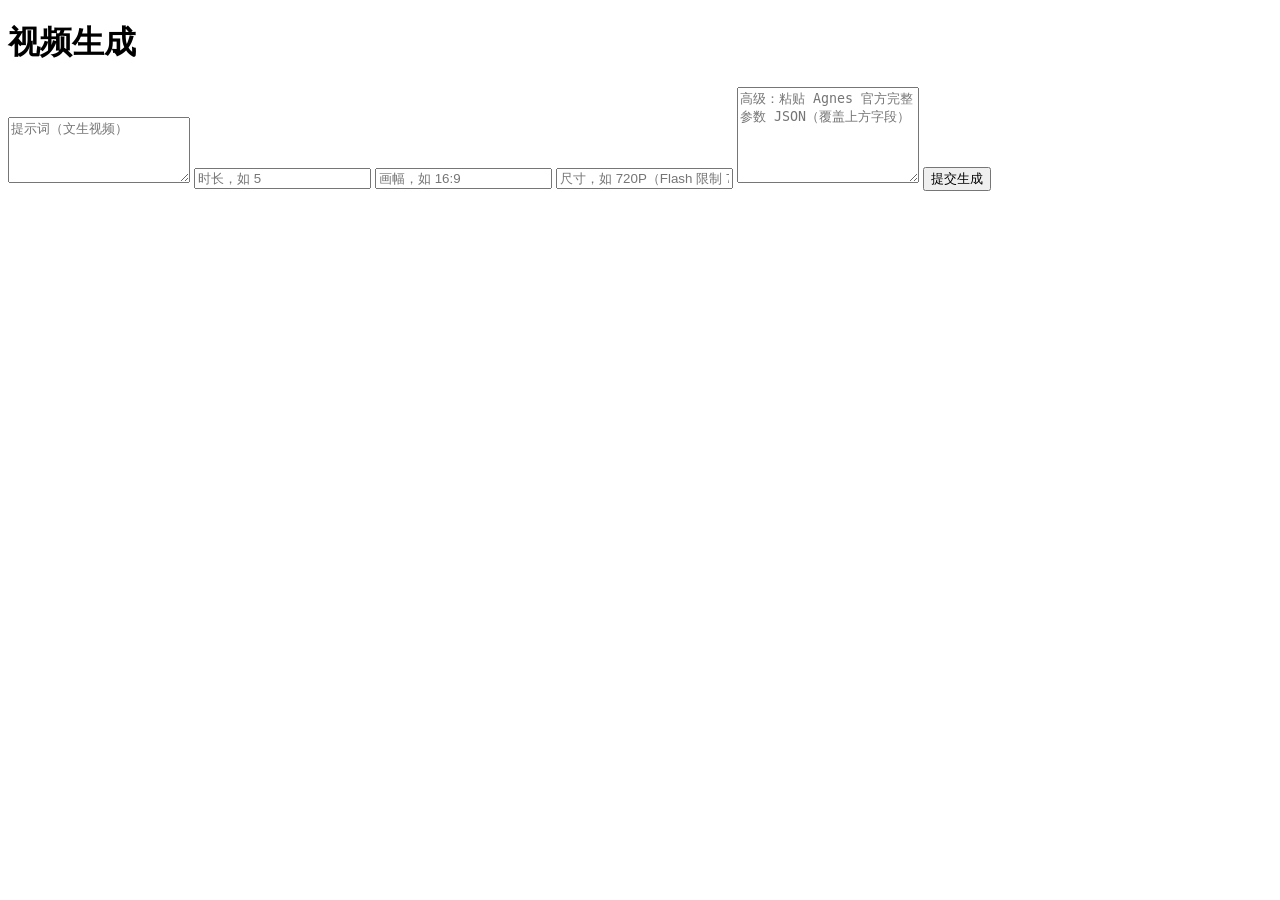
==== public/index.html @ 4260ccd7 "Initial commit: Agnes Video Multiuser platform (Pages + D1 + R2)" ====
<!DOCTYPE html>
<html lang="zh-CN">
<head>
  <meta charset="UTF-8">
  <title>Agnes 视频生成</title>
  <link rel="stylesheet" href="/css/style.css">
</head>
<body>
  <nav id="nav"></nav>
  <main>
    <h1>视频生成</h1>
    <form id="createForm">
      <textarea name="prompt" rows="4" placeholder="提示词（文生视频）" required></textarea>
      <input name="seconds" placeholder="时长，如 5">
      <input name="aspect_ratio" placeholder="画幅，如 16:9">
      <input name="size" placeholder="尺寸，如 720P（Flash 限制 720P）">
      <textarea id="advJson" rows="6" placeholder='高级：粘贴 Agnes 官方完整参数 JSON（覆盖上方字段）'></textarea>
      <button type="submit">提交生成</button>
    </form>
    <div id="msg"></div>
  </main>
  <script src="/js/auth.js"></script>
  <script src="/js/create.js"></script>
</body>
</html>
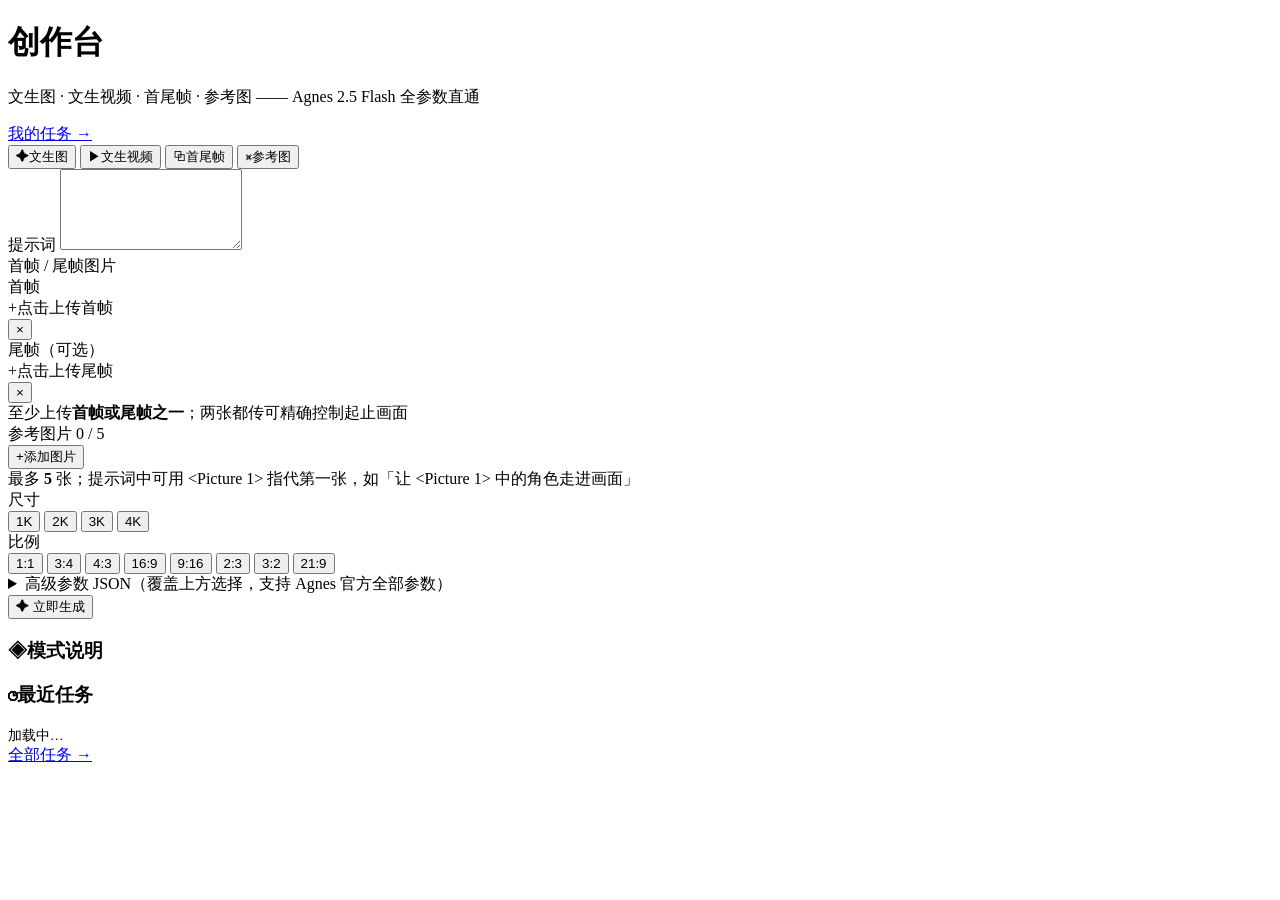
==== commit ef65d484: "feat: 文生图/首尾帧/参考图 + 时长尺寸画幅选择; 全站 UI 重构; 修复任务认领死锁/轮询时间比较/完成URL字段; 新增素材上传与公开媒体分发端点" ====
--- a/public/index.html
+++ b/public/index.html
@@ -2,22 +2,167 @@
 <html lang="zh-CN">
 <head>
   <meta charset="UTF-8">
-  <title>Agnes 视频生成</title>
+  <meta name="viewport" content="width=device-width, initial-scale=1">
+  <title>创作台 · Agnes Studio</title>
   <link rel="stylesheet" href="/css/style.css">
 </head>
 <body>
   <nav id="nav"></nav>
   <main>
-    <h1>视频生成</h1>
-    <form id="createForm">
-      <textarea name="prompt" rows="4" placeholder="提示词（文生视频）" required></textarea>
-      <input name="seconds" placeholder="时长，如 5">
-      <input name="aspect_ratio" placeholder="画幅，如 16:9">
-      <input name="size" placeholder="尺寸，如 720P（Flash 限制 720P）">
-      <textarea id="advJson" rows="6" placeholder='高级：粘贴 Agnes 官方完整参数 JSON（覆盖上方字段）'></textarea>
-      <button type="submit">提交生成</button>
-    </form>
-    <div id="msg"></div>
+    <div class="page-head">
+      <div>
+        <h1><span class="grad">创作台</span></h1>
+        <p class="sub">文生图 · 文生视频 · 首尾帧 · 参考图 —— Agnes 2.5 Flash 全参数直通</p>
+      </div>
+      <a class="btn btn-ghost" href="/tasks.html">我的任务 →</a>
+    </div>
+
+    <!-- 模式切换 -->
+    <div class="seg" id="modeSeg">
+      <button type="button" class="seg-btn active" data-mode="image"><span class="ic">✦</span>文生图</button>
+      <button type="button" class="seg-btn" data-mode="text"><span class="ic">▶</span>文生视频</button>
+      <button type="button" class="seg-btn" data-mode="keyframe"><span class="ic">⧉</span>首尾帧</button>
+      <button type="button" class="seg-btn" data-mode="reference"><span class="ic">⌘</span>参考图</button>
+    </div>
+
+    <div class="layout-2col">
+      <!-- 左：创作表单 -->
+      <section class="card panel">
+        <form id="createForm" novalidate>
+          <!-- 提示词 -->
+          <div class="field">
+            <label for="promptBox">提示词</label>
+            <textarea id="promptBox" name="prompt" rows="5"></textarea>
+            <div class="hint" id="promptHint"></div>
+          </div>
+
+          <!-- 首尾帧上传 -->
+          <div class="field hidden" id="keyframeBox">
+            <label>首帧 / 尾帧图片</label>
+            <div class="upload-row">
+              <div class="upload" data-slot="first_frame">
+                <span class="up-tag req">首帧</span>
+                <div class="up-empty"><span class="plus">+</span>点击上传首帧</div>
+                <img class="up-prev" alt="首帧预览" hidden>
+                <button type="button" class="up-x" title="移除">×</button>
+                <input type="file" accept="image/png,image/jpeg,image/webp,image/gif" hidden>
+              </div>
+              <div class="upload" data-slot="last_frame">
+                <span class="up-tag">尾帧（可选）</span>
+                <div class="up-empty"><span class="plus">+</span>点击上传尾帧</div>
+                <img class="up-prev" alt="尾帧预览" hidden>
+                <button type="button" class="up-x" title="移除">×</button>
+                <input type="file" accept="image/png,image/jpeg,image/webp,image/gif" hidden>
+              </div>
+            </div>
+            <div class="hint">至少上传<b>首帧或尾帧之一</b>；两张都传可精确控制起止画面</div>
+          </div>
+
+          <!-- 参考图上传 -->
+          <div class="field hidden" id="refBox">
+            <label>参考图片 <span class="dim" id="refCount">0 / 5</span></label>
+            <div class="up-grid" id="refGrid">
+              <button type="button" class="add-tile" id="refAdd">
+                <span class="plus">+</span>添加图片
+              </button>
+            </div>
+            <input type="file" id="refInput" accept="image/png,image/jpeg,image/webp,image/gif" multiple hidden>
+            <div class="hint">最多 <b>5</b> 张；提示词中可用 <span class="code">&lt;Picture 1&gt;</span> 指代第一张，如「让 <span class="code">&lt;Picture 1&gt;</span> 中的角色走进画面」</div>
+          </div>
+
+          <!-- 视频参数 -->
+          <div class="opts" id="videoOpts" hidden>
+            <div class="opt">
+              <span class="opt-label">时长</span>
+              <div class="chips" id="secChips">
+                <button type="button" class="chip" data-v="4">4s</button>
+                <button type="button" class="chip" data-v="5">5s</button>
+                <button type="button" class="chip" data-v="6">6s</button>
+                <button type="button" class="chip" data-v="8">8s</button>
+                <button type="button" class="chip" data-v="10">10s</button>
+                <button type="button" class="chip" data-v="12">12s</button>
+              </div>
+            </div>
+            <div class="opt">
+              <span class="opt-label">尺寸</span>
+              <div class="chips" id="sizeChips">
+                <button type="button" class="chip active" data-v="720P">720P <span class="dim">免费</span></button>
+                <button type="button" class="chip" data-v="1080P">1080P</button>
+                <button type="button" class="chip" data-v="1K">1K</button>
+                <button type="button" class="chip" data-v="2K">2K</button>
+              </div>
+            </div>
+            <div class="opt">
+              <span class="opt-label">画幅</span>
+              <div class="chips" id="arChips">
+                <button type="button" class="chip active" data-v="16:9">16:9</button>
+                <button type="button" class="chip" data-v="21:9">21:9</button>
+                <button type="button" class="chip" data-v="4:3">4:3</button>
+                <button type="button" class="chip" data-v="1:1">1:1</button>
+                <button type="button" class="chip" data-v="3:4">3:4</button>
+                <button type="button" class="chip" data-v="9:16">9:16 竖屏</button>
+              </div>
+            </div>
+          </div>
+
+          <!-- 图像参数 -->
+          <div class="opts" id="imageOpts">
+            <div class="opt">
+              <span class="opt-label">尺寸</span>
+              <div class="chips" id="imgSizeChips">
+                <button type="button" class="chip active" data-v="1K">1K</button>
+                <button type="button" class="chip" data-v="2K">2K</button>
+                <button type="button" class="chip" data-v="3K">3K</button>
+                <button type="button" class="chip" data-v="4K">4K</button>
+              </div>
+            </div>
+            <div class="opt">
+              <span class="opt-label">比例</span>
+              <div class="chips" id="ratioChips">
+                <button type="button" class="chip active" data-v="1:1">1:1</button>
+                <button type="button" class="chip" data-v="3:4">3:4</button>
+                <button type="button" class="chip" data-v="4:3">4:3</button>
+                <button type="button" class="chip" data-v="16:9">16:9</button>
+                <button type="button" class="chip" data-v="9:16">9:16</button>
+                <button type="button" class="chip" data-v="2:3">2:3</button>
+                <button type="button" class="chip" data-v="3:2">3:2</button>
+                <button type="button" class="chip" data-v="21:9">21:9</button>
+              </div>
+            </div>
+          </div>
+
+          <!-- 高级 JSON -->
+          <details class="adv">
+            <summary>高级参数 JSON（覆盖上方选择，支持 Agnes 官方全部参数）</summary>
+            <div class="adv-body">
+              <textarea id="advJson" spellcheck="false" placeholder='{"seed": 42, "seconds": "8", "first_frame": "https://..."}'></textarea>
+              <div class="hint">会与上方表单合并（此处优先生效），仅支持单层对象</div>
+            </div>
+          </details>
+
+          <div class="form-foot">
+            <div class="estimate" id="estimate"></div>
+            <button type="submit" class="btn btn-primary btn-lg" id="submitBtn">✦ 立即生成</button>
+          </div>
+        </form>
+        <div id="msg" class="form-error"></div>
+      </section>
+
+      <!-- 右：侧栏 -->
+      <aside class="side">
+        <div class="card side-card">
+          <h3><span class="ic">◈</span><span id="tipTitle">模式说明</span></h3>
+          <ul class="tip-list" id="modeTip"></ul>
+        </div>
+        <div class="card side-card">
+          <h3><span class="ic">◷</span>最近任务</h3>
+          <div class="recent-list" id="recent">
+            <div class="dim" style="font-size:13.5px">加载中…</div>
+          </div>
+          <div class="side-foot"><a href="/tasks.html">全部任务 →</a></div>
+        </div>
+      </aside>
+    </div>
   </main>
   <script src="/js/auth.js"></script>
   <script src="/js/create.js"></script>
